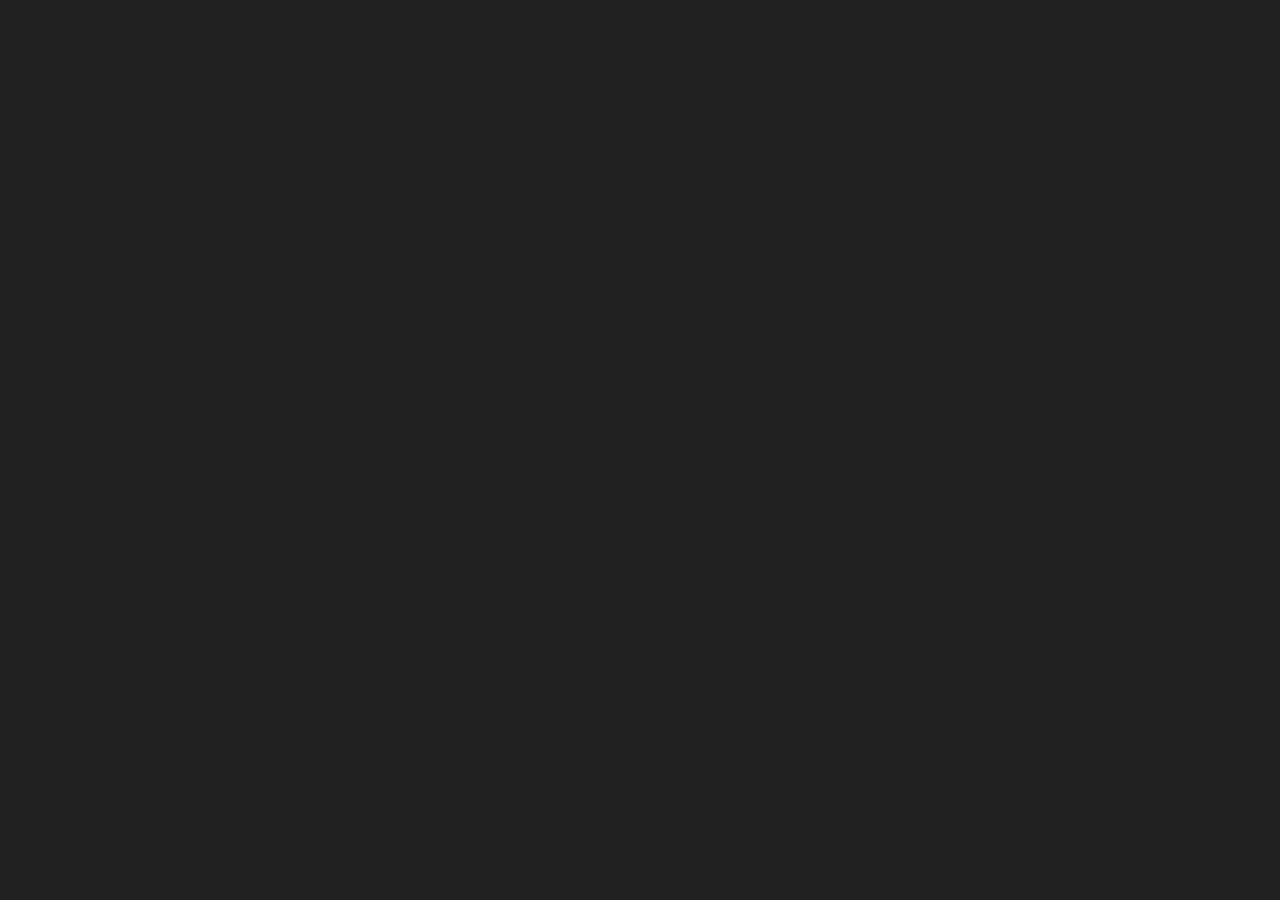
==== DOM/four.html @ 29eadc7c "DOM completed" ====
<!DOCTYPE html>
<html lang="en">
<head>
    <meta charset="UTF-8">
    <meta name="viewport" content="width=device-width, initial-scale=1.0">
    <title>dom</title>
</head>
<body style="background-color: #212121; color: #fff;">
    
</body>
</html>
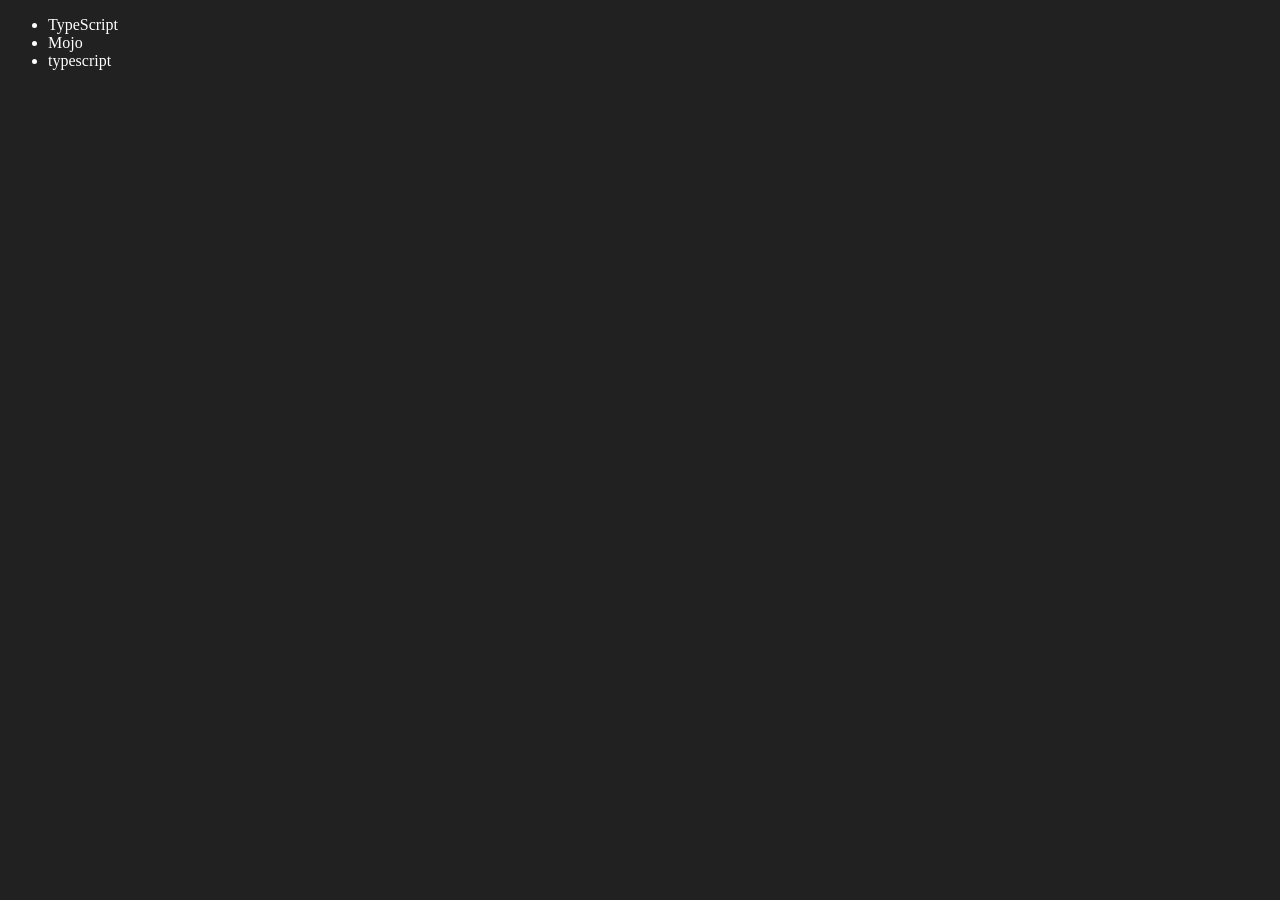
==== commit 27de3e8d: "Added color scheme switch basic project" ====
--- a/DOM/four.html
+++ b/DOM/four.html
@@ -2,10 +2,47 @@
 <html lang="en">
 <head>
     <meta charset="UTF-8">
+    <meta http-equiv="X-UA-Compatible" content="IE=edge">
     <meta name="viewport" content="width=device-width, initial-scale=1.0">
-    <title>dom</title>
+    <title>Chai aur code | DOM</title>
 </head>
 <body style="background-color: #212121; color: #fff;">
-    
+    <ul class="language">
+        <li>Javascript</li>
+    </ul>
 </body>
+<script>
+    function addLanguage(langName){
+        const li = document.createElement('li');
+        li.innerHTML = `${langName}`
+        document.querySelector('.language').appendChild(li)
+    }
+    addLanguage("python")
+    addLanguage("typescript")
+
+    function addOptiLanguage(langName){
+        const li = document.createElement('li');
+        li.appendChild(document.createTextNode(langName))
+        document.querySelector('.language').appendChild(li)
+    }
+    addOptiLanguage('golang')
+
+    //Edit
+    const secondLang = document.querySelector("li:nth-child(2)")
+    console.log(secondLang);
+    //secondLang.innerHTML = "Mojo"
+    const newli = document.createElement('li')
+    newli.textContent = "Mojo"
+    secondLang.replaceWith(newli)
+
+    //edit
+    const firstLang = document.querySelector("li:first-child")
+    firstLang.outerHTML = '<li>TypeScript</li>'
+
+    //remove
+    const lastLang = document.querySelector('li:last-child')
+    lastLang.remove()
+
+
+</script>
 </html>
